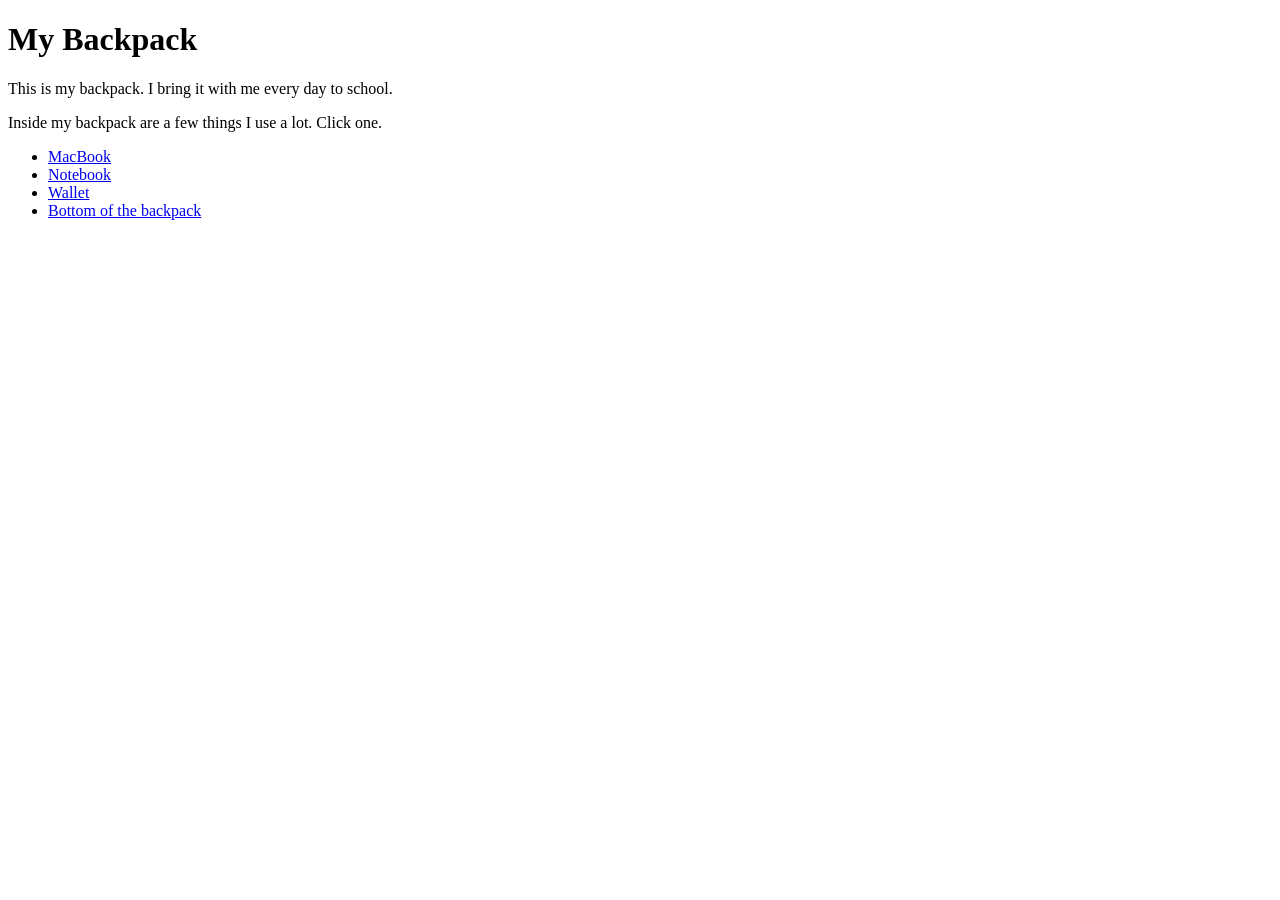
==== index.html @ ba890cae "Add files via upload" ====
<!DOCTYPE html>
<html>
<head>
  <title>My Backpack</title>
</head>
<body>

<h1>My Backpack</h1>

<p>
This is my backpack. I bring it with me every day to school.
</p>

<p>
Inside my backpack are a few things I use a lot.
Click one.
</p>

<ul>
  <li><a href="macbook.html">MacBook</a></li>
  <li><a href="notebook.html">Notebook</a></li>
  <li><a href="wallet.html">Wallet</a></li>
  <li><a href="bottom.html">Bottom of the backpack</a></li>
</ul>

</body>
</html>
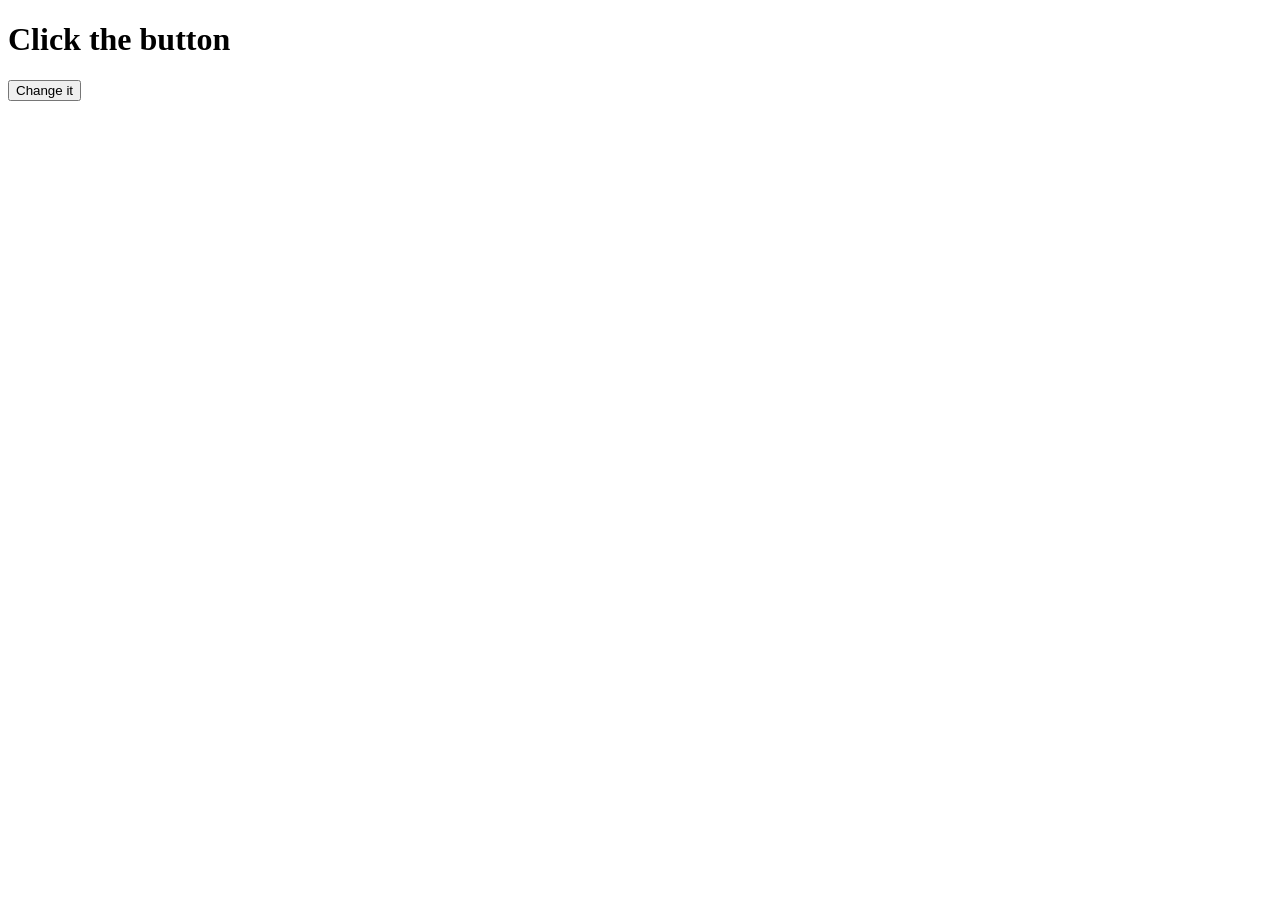
==== commit bc61e9d4: "Add files via upload" ====
--- a/index.html
+++ b/index.html
@@ -1,27 +1,16 @@
 <!DOCTYPE html>
-<html>
+<html lang="en">
 <head>
-  <title>My Backpack</title>
+  <meta charset="UTF-8">
+  <meta name="viewport" content="width=device-width, initial-scale=1.0">
+  <title>JS Test</title>
+  <link rel="stylesheet" href="css/style.css">
 </head>
 <body>
 
-<h1>My Backpack</h1>
+  <h1 id="title">Click the button</h1>
+  <button id="changeButton">Change it</button>
 
-<p>
-This is my backpack. I bring it with me every day to school.
-</p>
-
-<p>
-Inside my backpack are a few things I use a lot.
-Click one.
-</p>
-
-<ul>
-  <li><a href="macbook.html">MacBook</a></li>
-  <li><a href="notebook.html">Notebook</a></li>
-  <li><a href="wallet.html">Wallet</a></li>
-  <li><a href="bottom.html">Bottom of the backpack</a></li>
-</ul>
-
+  <script src="js/script.js"></script>
 </body>
-</html>
+</html>
